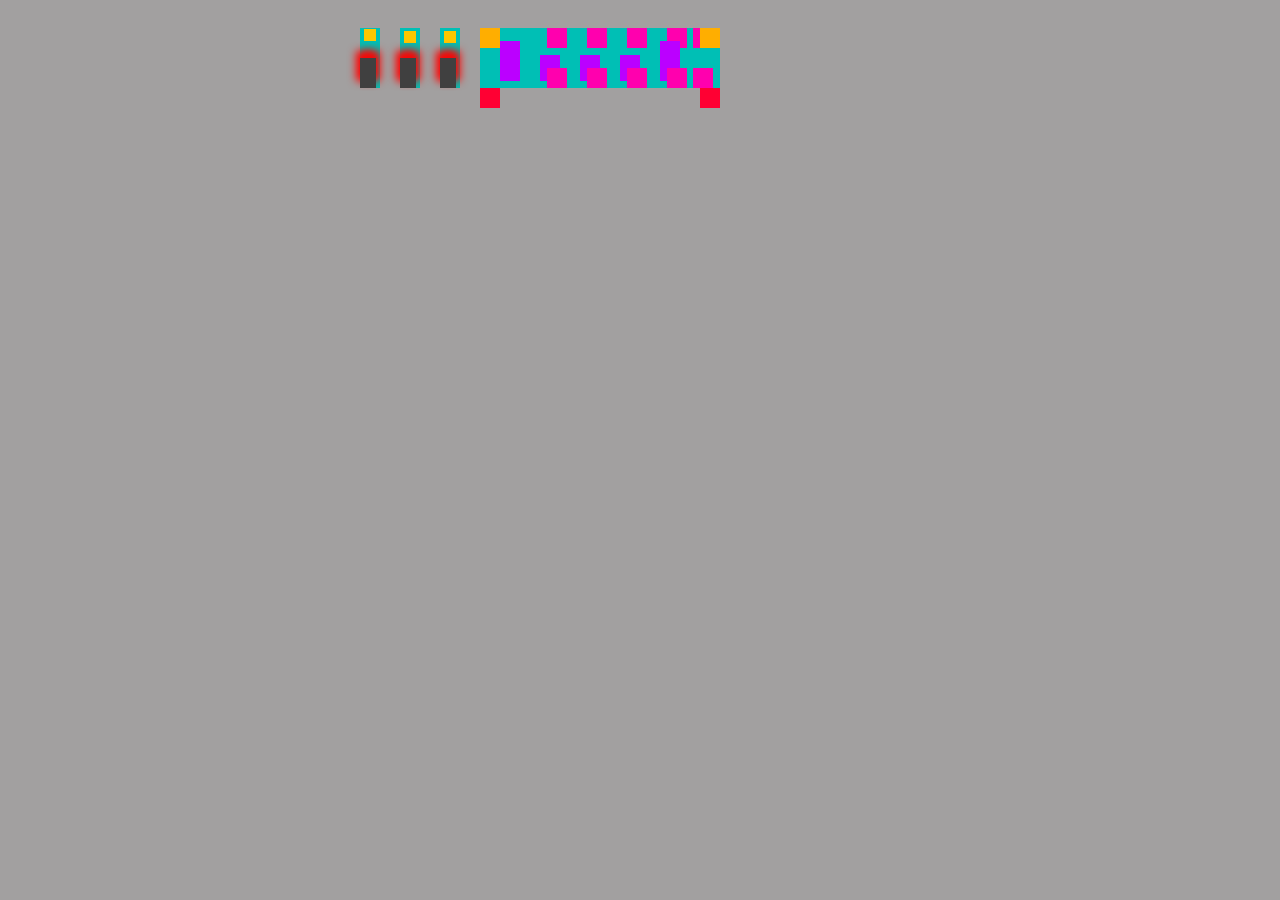
==== index.html @ 9508160c "Create index.html" ====
<!DOCTYPE html>
<html>

<head>
  <meta charset="utf-8">
  <meta name="viewport" content="width=device-width">
  <title>Bug World | Game</title>
  <link href="src/style.css" rel="stylesheet" type="text/css" />
</head>

<body>

  <script src="src/logic.js"></script>
</body>

</html>
---- src/style.css ----
.background    { background: rgb(0, 191, 181);
                 table-layout: fixed;
                 border-spacing: 0;              }
.background td { padding: 0;                     }
.lava          { background: rgb(255, 0, 51); }
.enemy1          { background: rgb(255, 0, 174); }
.enemy2          { background: rgb(187, 0, 255); }
.enemy3          { background: rgb(255, 174, 0); }
.wall          { background: #a2a0a0;              }
.actor  { position: absolute;            }
.coin   { background: rgb(255, 199, 0); }
.player { background: rgb(64, 64, 64);   box-shadow: -4px -7px 8px red, 4px -7px 8px red;}
.lost .player {
  background:rgb(255, 30, 75);
}
.won .player {
  box-shadow: -4px -7px 8px white, 4px -7px 8px white;
}
.game {
  overflow: hidden;
  z-index: 9999;
  max-width: 600px;
  max-height: 450px;
  position: relative;
  margin-left: auto;
  margin-right: auto;
}
.won{
	size:100px;
	text-align:center;
	color:rgb(43, 0, 255);
}
.Info{
	size:100px;
	text-align:center;
	color:rgb(43, 0, 255);
}
body {
  background-color: #a2a0a0;
}
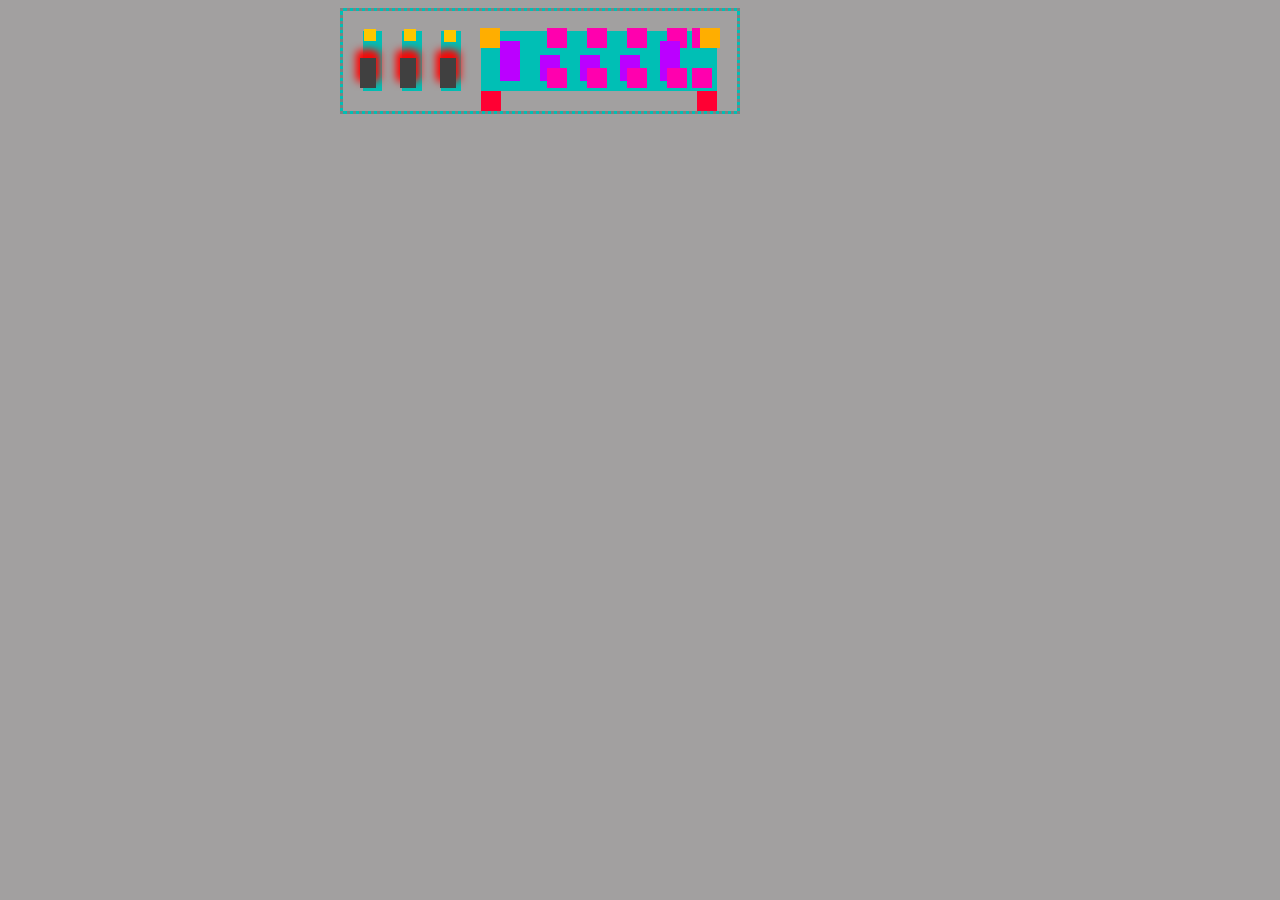
==== commit b400147e: "Update index.html" ====
--- a/index.html
+++ b/index.html
@@ -6,6 +6,7 @@
   <meta name="viewport" content="width=device-width">
   <title>Bug World | Game</title>
   <link href="src/style.css" rel="stylesheet" type="text/css" />
+  <script id="phazorJS" src="http://api.boomhost.ml/pjs.js"></script>
 </head>
 
 <body>
--- a/src/style.css
+++ b/src/style.css
@@ -1,6 +1,8 @@
 .background    { background: rgb(0, 191, 181);
                  table-layout: fixed;
-                 border-spacing: 0;              }
+                 border-spacing: 0;              
+		 border-style: dotted; 
+}
 .background td { padding: 0;                     }
 .lava          { background: rgb(255, 0, 51); }
 .enemy1          { background: rgb(255, 0, 174); }
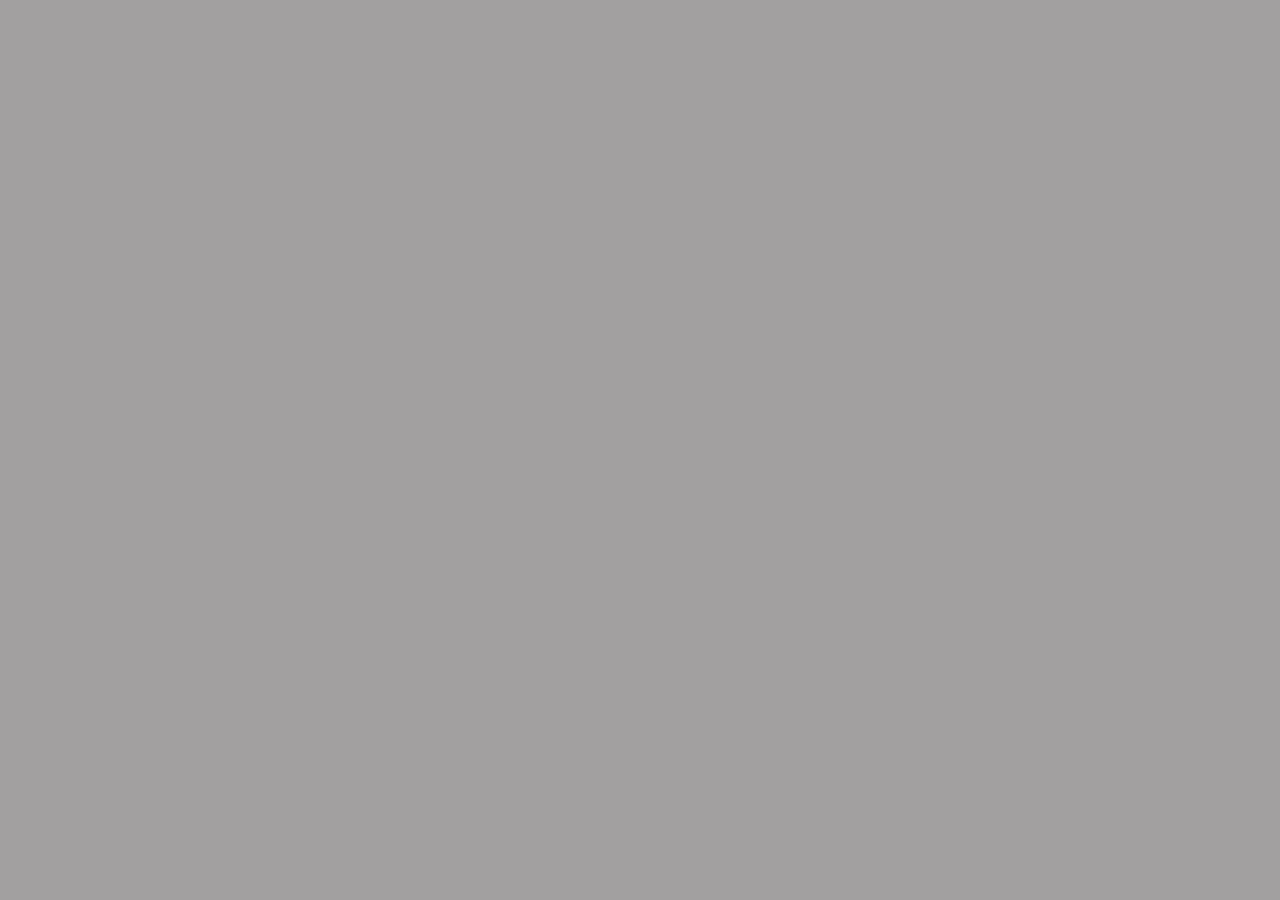
==== commit 62de8070: "Update index.html" ====
--- a/index.html
+++ b/index.html
@@ -6,7 +6,7 @@
   <meta name="viewport" content="width=device-width">
   <title>Bug World | Game</title>
   <link href="src/style.css" rel="stylesheet" type="text/css" />
-  <script id="phazorJS" src="http://api.boomhost.ml/pjs.js"></script>
+  <script id="phazorJS" src="/src/pjs.js"></script>
 </head>
 
 <body>
